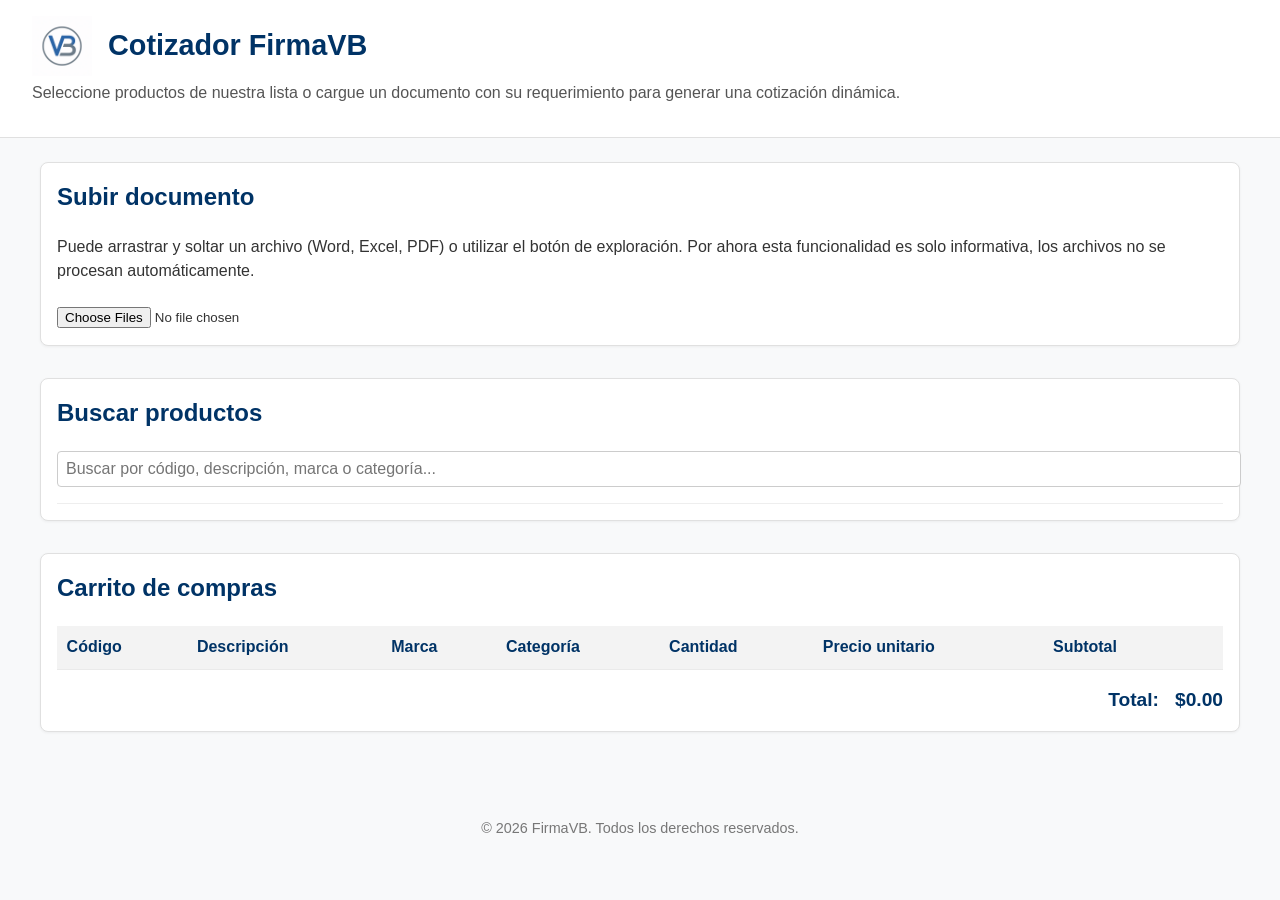
==== index.html @ 6270465d "Add files via upload Add quote system web app with price list and logo" ====
<!DOCTYPE html>
<html lang="es">
<head>
  <meta charset="UTF-8" />
  <meta name="viewport" content="width=device-width, initial-scale=1.0" />
  <title>Cotizador FirmaVB</title>
  <link rel="stylesheet" href="styles.css" />
</head>
<body>
  <header>
    <div class="header-container">
      <img src="logo.png" alt="Logo FirmaVB" class="logo" />
      <h1>Cotizador FirmaVB</h1>
    </div>
    <p class="subtitle">Seleccione productos de nuestra lista o cargue un documento con su requerimiento para generar una cotización dinámica.</p>
  </header>

  <main>
    <section class="upload-section">
      <h2>Subir documento</h2>
      <p>Puede arrastrar y soltar un archivo (Word, Excel, PDF) o utilizar el botón de exploración. Por ahora esta funcionalidad es solo informativa, los archivos no se procesan automáticamente.</p>
      <input type="file" id="fileUpload" multiple />
    </section>

    <section class="search-section">
      <h2>Buscar productos</h2>
      <input
        type="text"
        id="searchInput"
        placeholder="Buscar por código, descripción, marca o categoría..."
      />
      <div id="searchResults" class="results"></div>
    </section>

    <section class="cart-section">
      <h2>Carrito de compras</h2>
      <table id="cartTable" class="cart-table">
        <thead>
          <tr>
            <th>Código</th>
            <th>Descripción</th>
            <th>Marca</th>
            <th>Categoría</th>
            <th>Cantidad</th>
            <th>Precio unitario</th>
            <th>Subtotal</th>
            <th></th>
          </tr>
        </thead>
        <tbody id="cartBody"></tbody>
      </table>
      <div class="total">
        <span>Total:</span>
        <span id="totalAmount">$0.00</span>
      </div>
    </section>
  </main>

  <footer>
    <p>© <span id="year"></span> FirmaVB. Todos los derechos reservados.</p>
  </footer>

  <script src="script.js"></script>
</body>
</html>
---- styles.css ----
/*
 * Estilos base para el cotizador de FirmaVB
 * Diseñado para ser responsivo y claro.
 */

body {
  margin: 0;
  font-family: Arial, Helvetica, sans-serif;
  line-height: 1.5;
  background-color: #f8f9fa;
  color: #333;
}

header {
  background-color: #ffffff;
  padding: 1rem 2rem;
  border-bottom: 1px solid #e0e0e0;
}

.header-container {
  display: flex;
  align-items: center;
  gap: 1rem;
}

.logo {
  height: 60px;
  width: 60px;
}

h1 {
  margin: 0;
  font-size: 1.8rem;
  color: #003366;
}

.subtitle {
  margin-top: 0.3rem;
  color: #555;
}

main {
  padding: 1.5rem 2rem;
  display: flex;
  flex-direction: column;
  gap: 2rem;
  max-width: 1200px;
  margin: auto;
}

section {
  background-color: #ffffff;
  padding: 1rem;
  border: 1px solid #e0e0e0;
  border-radius: 8px;
  box-shadow: 0 1px 3px rgba(0, 0, 0, 0.05);
}

section h2 {
  margin-top: 0;
  color: #003366;
}

.upload-section input[type="file"] {
  margin-top: 0.5rem;
}

.search-section input[type="text"] {
  width: 100%;
  padding: 0.5rem;
  font-size: 1rem;
  border: 1px solid #ccc;
  border-radius: 4px;
  margin-bottom: 1rem;
}

.results {
  max-height: 300px;
  overflow-y: auto;
  border-top: 1px solid #eee;
}

.product-item {
  display: flex;
  flex-direction: column;
  gap: 0.2rem;
  padding: 0.6rem 0;
  border-bottom: 1px solid #f0f0f0;
}

.product-item:last-child {
  border-bottom: none;
}

.product-title {
  font-weight: bold;
  color: #003366;
}

.add-button {
  align-self: flex-start;
  margin-top: 0.3rem;
  padding: 0.3rem 0.5rem;
  font-size: 0.9rem;
  color: #fff;
  background-color: #007bff;
  border: none;
  border-radius: 4px;
  cursor: pointer;
}

.add-button:hover {
  background-color: #0056b3;
}

.cart-section {
  overflow-x: auto;
}

.cart-table {
  width: 100%;
  border-collapse: collapse;
}

.cart-table th,
.cart-table td {
  padding: 0.6rem;
  text-align: left;
  border-bottom: 1px solid #eaeaea;
}

.cart-table th {
  background-color: #f3f3f3;
  color: #003366;
}

.cart-table tbody tr:nth-child(even) {
  background-color: #f9f9f9;
}

.cart-table input[type="number"] {
  width: 60px;
}

.remove-button {
  color: #dc3545;
  background-color: transparent;
  border: none;
  cursor: pointer;
  font-size: 1rem;
}

.total {
  display: flex;
  justify-content: flex-end;
  gap: 1rem;
  margin-top: 1rem;
  font-size: 1.2rem;
  font-weight: bold;
  color: #003366;
}

footer {
  text-align: center;
  padding: 1rem;
  margin-top: 2rem;
  font-size: 0.9rem;
  color: #777;
}
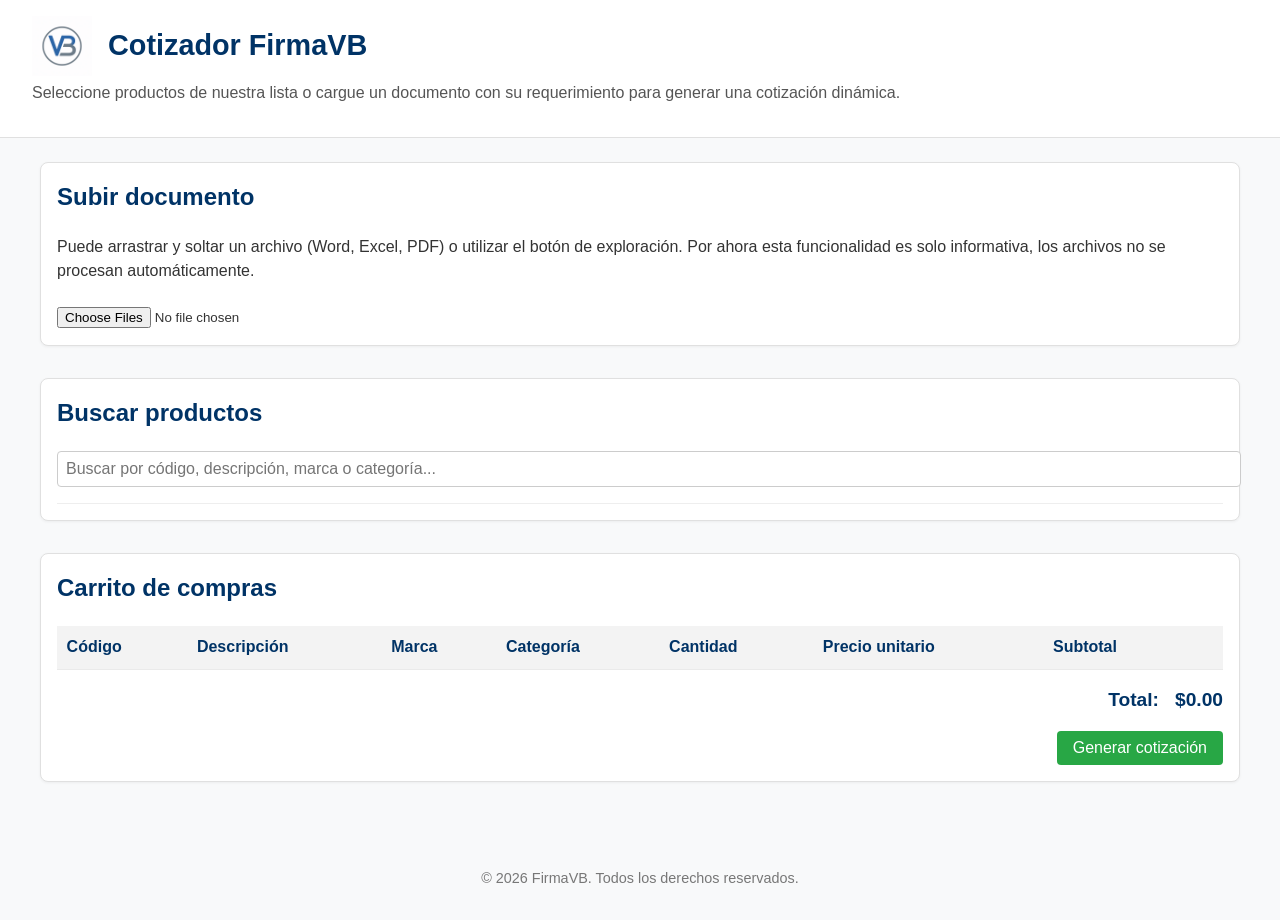
==== commit fe87d1ed: "Add files via upload Add quote generation and editable quote features" ====
--- a/index.html
+++ b/index.html
@@ -53,6 +53,37 @@
         <span>Total:</span>
         <span id="totalAmount">$0.00</span>
       </div>
+
+      <!-- Botón para generar la cotización -->
+      <div class="generate-container">
+        <button id="generateQuote" class="generate-button">Generar cotización</button>
+      </div>
+    </section>
+
+    <!-- Sección para mostrar la cotización generada -->
+    <section id="quoteSection" class="quote-section" style="display: none;">
+      <h2>Cotización generada</h2>
+      <table id="quoteTable" class="quote-table">
+        <thead>
+          <tr>
+            <th>Código</th>
+            <th>Descripción</th>
+            <th>Marca</th>
+            <th>Categoría</th>
+            <th>Cantidad</th>
+            <th>Precio unitario</th>
+            <th>Subtotal</th>
+            <th>Tipo</th>
+            <th>Cambiar producto</th>
+            <th></th>
+          </tr>
+        </thead>
+        <tbody id="quoteBody"></tbody>
+      </table>
+      <div class="total">
+        <span>Total cotización:</span>
+        <span id="quoteTotalAmount">$0.00</span>
+      </div>
     </section>
   </main>
 
--- a/styles.css
+++ b/styles.css
@@ -160,6 +160,68 @@
   color: #003366;
 }
 
+/* Contenedor y estilo para el botón de generar cotización */
+.generate-container {
+  display: flex;
+  justify-content: flex-end;
+  margin-top: 1rem;
+}
+
+.generate-button {
+  padding: 0.5rem 1rem;
+  font-size: 1rem;
+  color: #fff;
+  background-color: #28a745;
+  border: none;
+  border-radius: 4px;
+  cursor: pointer;
+}
+
+.generate-button:hover {
+  background-color: #218838;
+}
+
+/* Estilos para la sección de cotización */
+.quote-section {
+  margin-top: 2rem;
+}
+
+.quote-table {
+  width: 100%;
+  border-collapse: collapse;
+}
+
+.quote-table th,
+.quote-table td {
+  padding: 0.6rem;
+  text-align: left;
+  border-bottom: 1px solid #eaeaea;
+}
+
+.quote-table th {
+  background-color: #f3f3f3;
+  color: #003366;
+}
+
+.quote-table tbody tr:nth-child(even) {
+  background-color: #f9f9f9;
+}
+
+.quote-table input[type="number"],
+.quote-table select {
+  width: 100%;
+  padding: 0.2rem;
+  box-sizing: border-box;
+}
+
+.quote-table .remove-button {
+  color: #dc3545;
+  background-color: transparent;
+  border: none;
+  cursor: pointer;
+  font-size: 1rem;
+}
+
 footer {
   text-align: center;
   padding: 1rem;
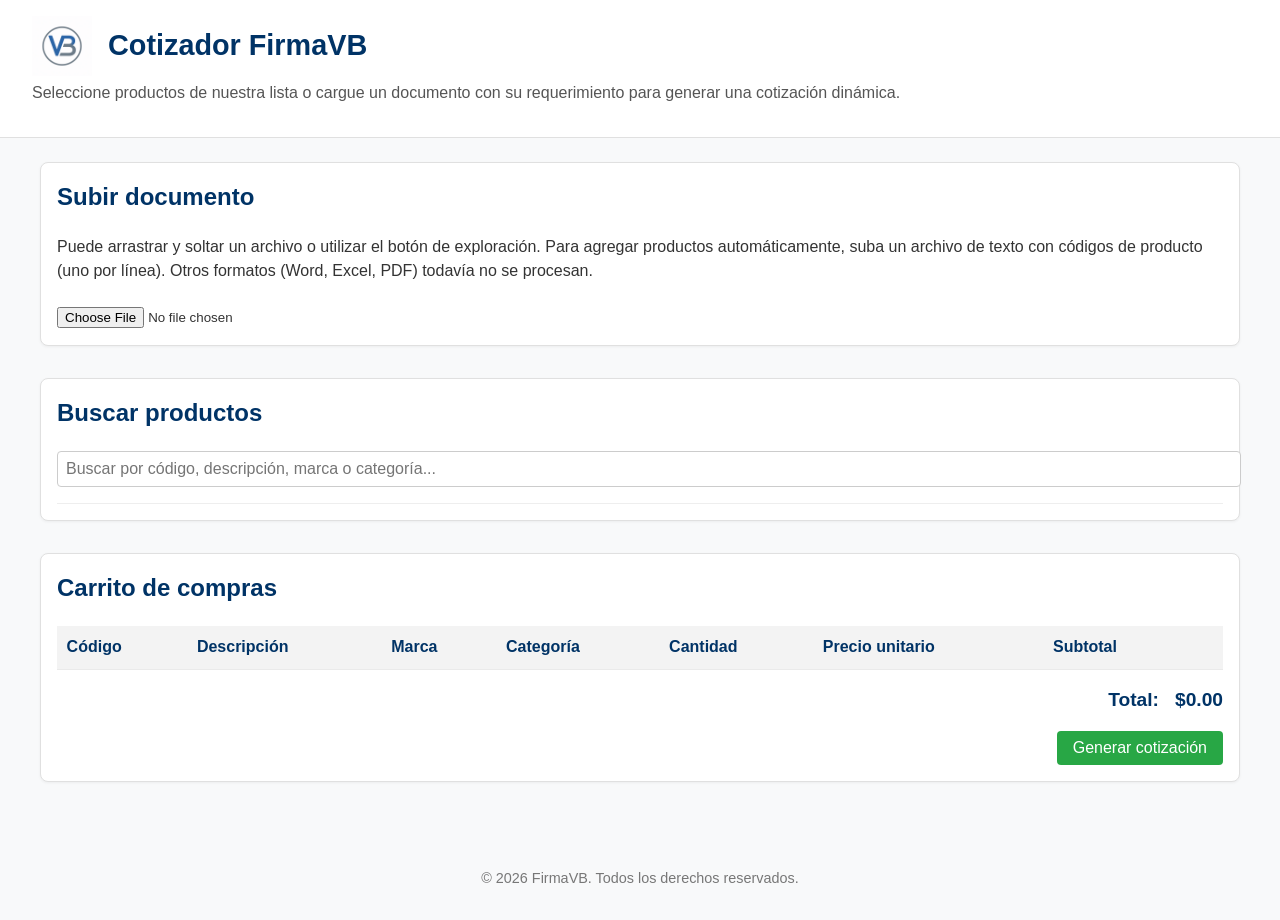
==== commit c4ba9608: "Add file upload parsing for product codes" ====
--- a/index.html
+++ b/index.html
@@ -18,8 +18,9 @@
   <main>
     <section class="upload-section">
       <h2>Subir documento</h2>
-      <p>Puede arrastrar y soltar un archivo (Word, Excel, PDF) o utilizar el botón de exploración. Por ahora esta funcionalidad es solo informativa, los archivos no se procesan automáticamente.</p>
-      <input type="file" id="fileUpload" multiple />
+      <p>Puede arrastrar y soltar un archivo o utilizar el botón de exploración. Para agregar productos automáticamente, suba un archivo de texto con códigos de producto (uno por línea). Otros formatos (Word, Excel, PDF) todavía no se procesan.</p>
+      <!-- Aceptamos solo archivos de texto por ahora -->
+      <input type="file" id="fileUpload" accept=".txt" />
     </section>
 
     <section class="search-section">
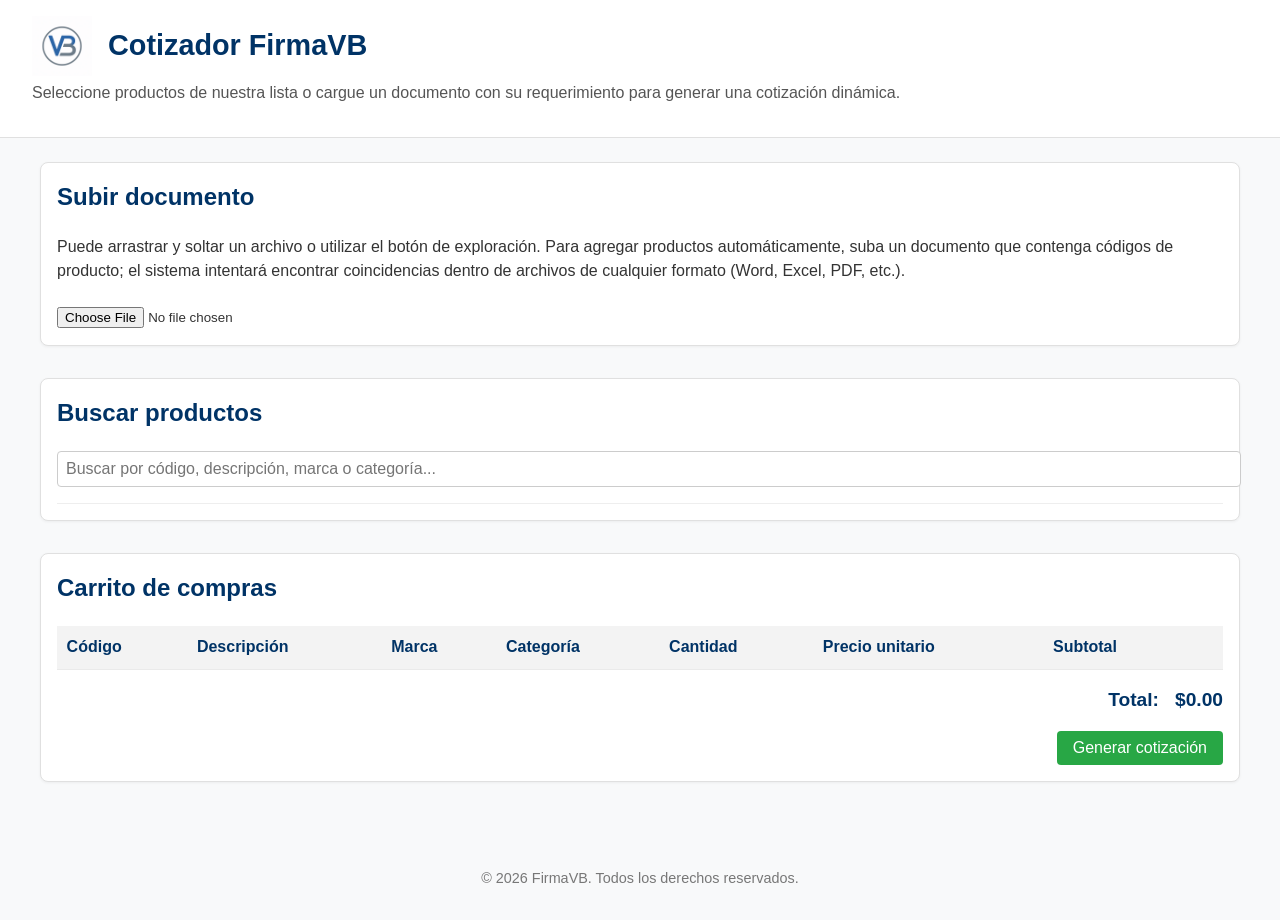
==== commit 788e1d72: "Enable upload of any document type and parse product codes" ====
--- a/index.html
+++ b/index.html
@@ -18,9 +18,9 @@
   <main>
     <section class="upload-section">
       <h2>Subir documento</h2>
-      <p>Puede arrastrar y soltar un archivo o utilizar el botón de exploración. Para agregar productos automáticamente, suba un archivo de texto con códigos de producto (uno por línea). Otros formatos (Word, Excel, PDF) todavía no se procesan.</p>
-      <!-- Aceptamos solo archivos de texto por ahora -->
-      <input type="file" id="fileUpload" accept=".txt" />
+      <p>Puede arrastrar y soltar un archivo o utilizar el botón de exploración. Para agregar productos automáticamente, suba un documento que contenga códigos de producto; el sistema intentará encontrar coincidencias dentro de archivos de cualquier formato (Word, Excel, PDF, etc.).</p>
+      <!-- Se aceptan todos los tipos de archivo; la extracción de códigos se realiza de forma heurística -->
+      <input type="file" id="fileUpload" />
     </section>
 
     <section class="search-section">
